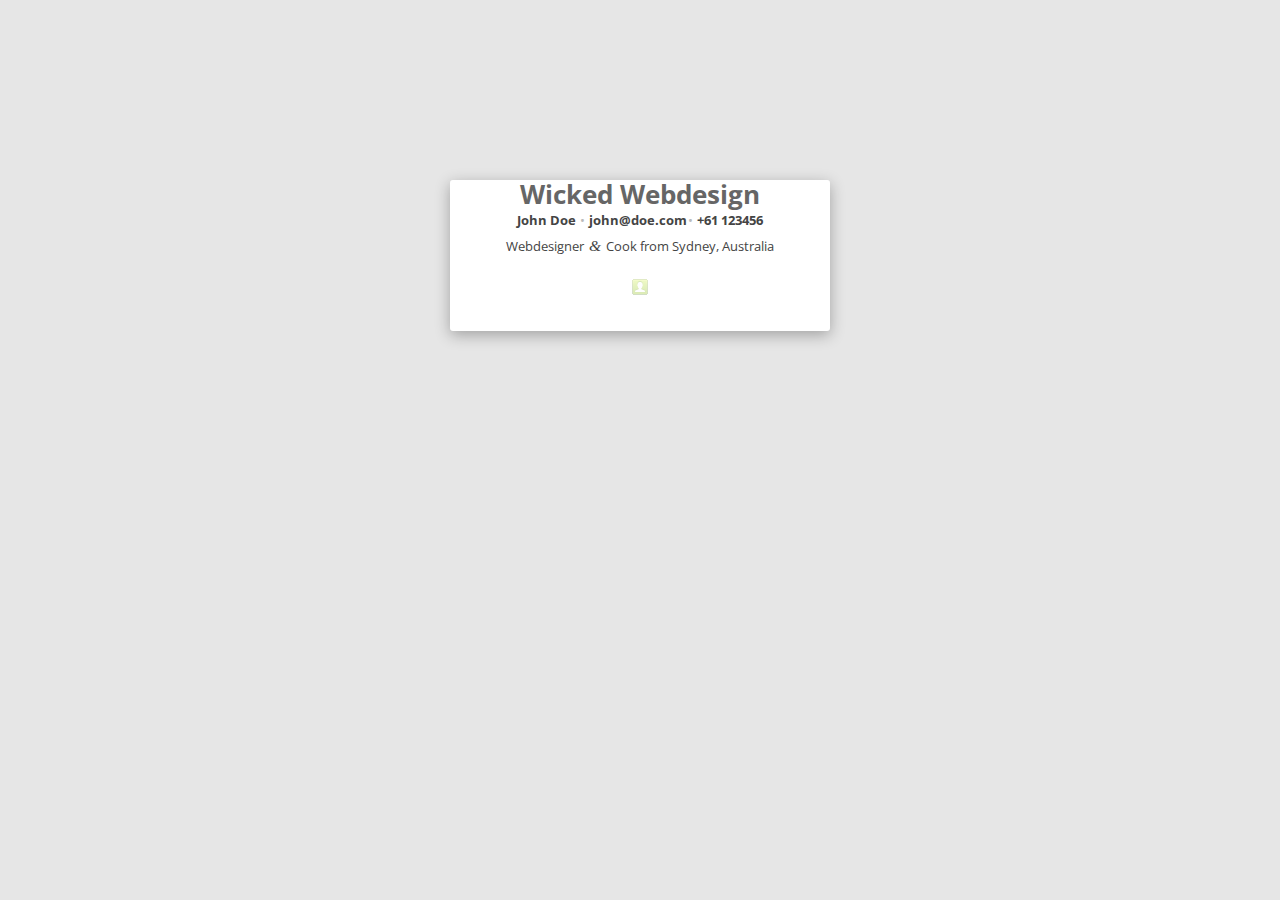
==== index.html @ 42c0117f "intial commit" ====
<!DOCTYPE html>
<html>
<!-- based on kaiser.me -->
<head>
       
    <meta http-equiv="Content-Type" content="text/html; charset=utf-8;">
    <meta name="description" content="John Doe's Businesscard" />
    <meta name="author" content="John Doe" />
    <meta name="keywords" content="John Doe, business card, johnnyD" />
    <meta name="viewport" content="width=device-width; maximum-scale=1.0;" />

    <title>John Doe</title>    

    <link rel="stylesheet" href="style.css" type="text/css" />
    <link href="//fonts.googleapis.com/css?family=Abel|Open+Sans:400,600" rel="stylesheet" />
</head>

<body>

<div id="wrap">
    <div id="content" class="vcard" itemscope itemtype="http://data-vocabulary.org/Person">
        <h1>Wicked Webdesign</h1> 
        <p>
            <span class="fn" itemprop="name"><span class="given-name">John</span> <span class="family-name">Doe</span></span> • 
            <a class="email" rel="me" href="mailto:john@doe.com">john@doe.com</a>• 
            <a class="telephone" rel="me" href="callto:+61123345">+61 123456</a>
        </p>
    
        <p>
            <span class="description">Webdesigner <span class="amp">&amp;</span> <span itemprop="role">Cook</span> from <span class="locality">Sydney, Australia</span></span>
        </p>

        <p>
            <a href="CV.pdf" title="CV" class="icon icon-vcard">CV</a>
            <!-- <a href="callto:johndoe" title="Skype" class="icon icon-skype">Skype</a> -->
			<!-- <a href="https://facebook.com/johndoe" title="Facebook" class="icon icon-facebook">Facebook</a> -->
			<!-- <a href="https://twitter.com/johndoe" title="Twitter" class="icon icon-twitter">Twitter</a> -->
			<!-- <a href="https://flickr.com/photos/johndoe" title="Flickr" class="icon icon-flickr">Flickr</a> -->
			<!-- <a href="https://openstreetmap.org/user/johndoe" title="OpenStreetMap" class="icon icon-osm">OpenSteetMap</a> -->
			<!-- <a href="https://plus.google.com/ohndoe" title="GooglePlus" class="icon icon-googleplus">GooglePlus</a> -->
			<!-- <a href="https://en.wikipedia.org/wiki/User:johndoe" title="Wikipedia" class="icon icon-wikipedia">Wikipedia</a> -->
            <!-- <a href="https://codecademy.com/en/johndoe" title="Codecademy" class="icon icon-codecademy">Codecademy</a> -->
			<!-- <a href="https://www.transifex.com/accounts/profile/johndoe/" title="Transifex" class="icon icon-transifex">Transifex</a> -->                      
            <!-- <a href="https://www.xing.com/profile/johndoe" title="Xing" class="icon icon-xing">Xing</a> -->
            <!-- <a href="https://github.com/johndoe/" title="GitHub" class="icon icon-github">GitHub</a> -->
            <!-- <a href="https://linkedin.com/johndoe/" title="LinkedIn" class="icon icon-linkedin">LinkedIn</a> -->
             <!-- <a href="https://johndoe.org" title="Blog" class="icon icon-blog">Blog</a> -->
            <!-- <a href="xmpp:jabber@johndoe.org" title="XMPP" class="icon icon-xmpp">XMPP</a> -->
        </p>
    </div>
</div>
</body>
</html>
---- style.css ----
* { border: 0; margin: 0; padding: 0; }

html { 
    overflow-y: scroll; /* force scrollbars */
}

body {
    background: #e6e6e6;
    color: #666;
    font: 13px/26px Open Sans, Helvetica Neue, Arial, Sans-Serif;
    margin: 10px;
    text-shadow: 1px white;
    text-shadow: white 0px 1px 0px;
    -webkit-text-size-adjust: none;
}

a {
    color: #444;
    text-decoration: none;
    font-weight: bold;
    margin: 0 1px;
}

a:hover {
    color: #000;
}

#wrap {
    width: 380px;
    margin: 180px auto 100px;
    text-align: center;
    padding-bottom: 8px;
}

#content {
    background: #fff;
    border-top: 1px solid #fff;
    padding-bottom: 25px;
    -moz-box-shadow: 0px 4px 15px rgba(0, 0, 0, 0.3);
    -webkit-box-shadow: 0px 4px 15px rgba(0, 0, 0, 0.3);
    -moz-border-radius: 3px;
    -webkit-border-radius: 3px;
}

#wrap img {
    margin: 20px 0 10px 0;
}

p {
    margin: 0 0.1em;
    color: #bbb;
}

span.fn, span.description {
    color: #444;
    margin: 0 1px;
}

span.amp {
    font-family: Baskerville, Palatino, "Book Antiqua", serif;
    font-style: italic;
    font-size: 1.2em;
    margin: 0 0.15em;
}

span.fn {
    font-weight: bold;
}

a.icon {
    display: inline-block;
    width: 16px;
    height: 16px;
    overflow: hidden;
    text-indent: -5000px;
    margin: 20px 0 3px;
    opacity: 0.3;
    padding: 0 4px;
    background-repeat: no-repeat;
    background-position: center;
}

a.icon:hover {
    opacity: 1;
    -webkit-transition: opacity 0.2s linear;
    -o-transition: opacity 0.2s linear;
    transition: opacity 0.2s linear; 
}
.icon-xing { background-image: url(xing.png); }
.icon-skype { background-image: url(skype.png); }
.icon-vcard { background-image: url(vcard.png); }
.icon-facebook { background-image: url(facebook.png); }
.icon-twitter { background-image: url(twitter.png); }
.icon-linkedin { background-image: url(linkedin.png); }
.icon-googleplus { background-image: url(googleplus.png); }
.icon-blog { background-image: url(blog.png); }
.icon-flickr { background-image: url(flickr.png); }
.icon-wikipedia { background-image: url(wikipedia.png); }
.icon-codecademy { background-image: url(codecademy.png); }
.icon-transifex { background-image: url(transifex.png); }
.icon-osm { background-image: url(osm.png); }
.icon-xmpp { background-image: url(xmpp.png); }
.icon-github { background-image: url(github.png); }
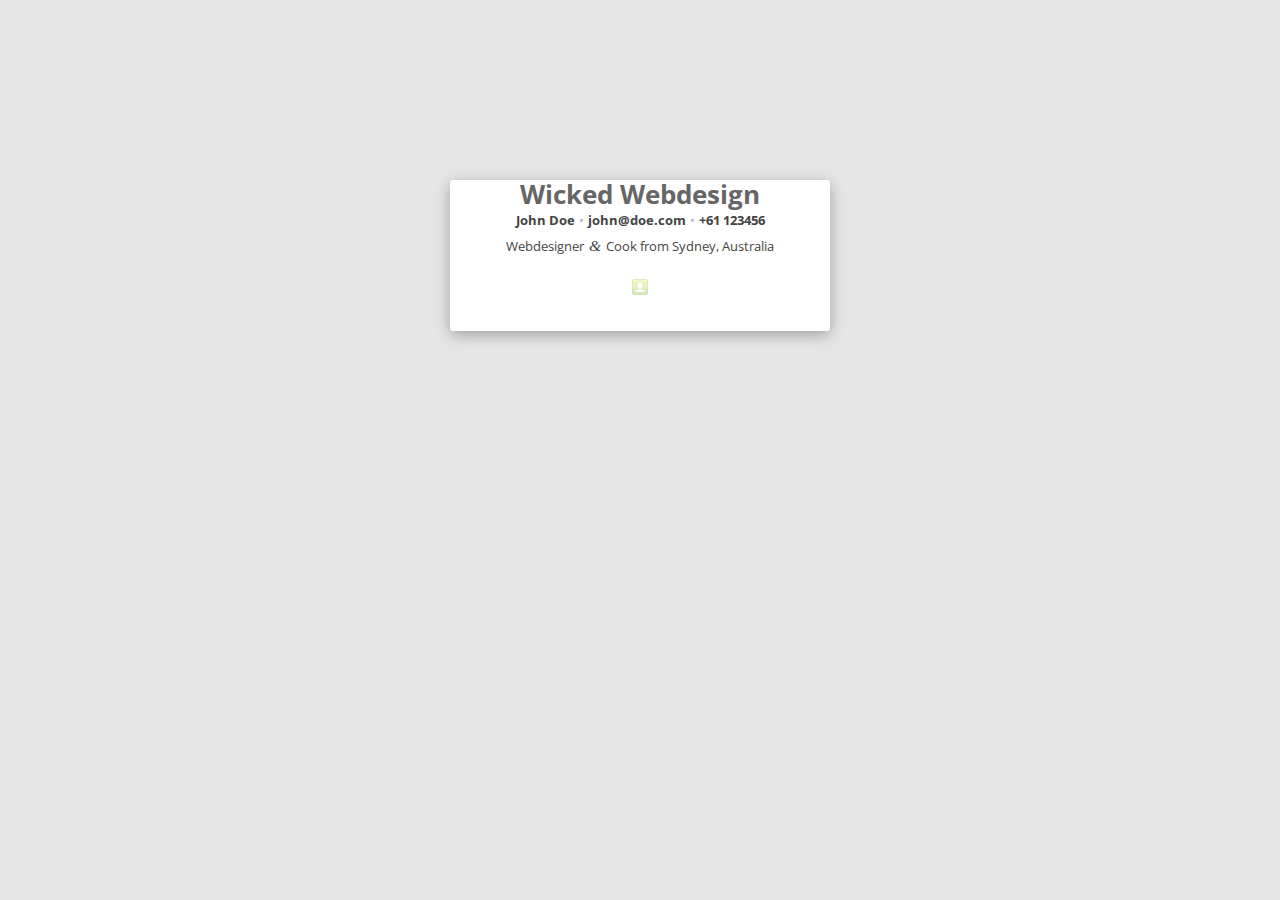
==== commit b7f336a4: "opengraph and minor fixes" ====
--- a/index.html
+++ b/index.html
@@ -1,16 +1,27 @@
 <!DOCTYPE html>
 <html>
-<!-- based on kaiser.me -->
+<!-- based on kaiser.me
+https://github.com/repat/Visitenkarte
+-->
 <head>
        
+    <!-- Meta -->
     <meta http-equiv="Content-Type" content="text/html; charset=utf-8;">
-    <meta name="description" content="John Doe's Businesscard" />
+    <meta name="description" content="John Doe's business card" />
     <meta name="author" content="John Doe" />
     <meta name="keywords" content="John Doe, business card, johnnyD" />
     <meta name="viewport" content="width=device-width; maximum-scale=1.0;" />
+    
+    <!-- OpenGraph -->
+    <meta property="og:title" content="John Doe's business card"/>
+	<meta property="og:type" content="website"/>
+	<meta property="og:url" content="http://johndoe.com"/>
+	<meta property="og:site_name" content="john doe's business card"/>
 
+	<!-- Title in the browser -->
     <title>John Doe</title>    
 
+	<!-- Style -->
     <link rel="stylesheet" href="style.css" type="text/css" />
     <link href="//fonts.googleapis.com/css?family=Abel|Open+Sans:400,600" rel="stylesheet" />
 </head>
@@ -19,17 +30,21 @@
 
 <div id="wrap">
     <div id="content" class="vcard" itemscope itemtype="http://data-vocabulary.org/Person">
+    	<!-- h1 or img -->
         <h1>Wicked Webdesign</h1> 
         <p>
+        	<!-- Contact info -->
             <span class="fn" itemprop="name"><span class="given-name">John</span> <span class="family-name">Doe</span></span> • 
-            <a class="email" rel="me" href="mailto:john@doe.com">john@doe.com</a>• 
+            <a class="email" rel="me" href="mailto:john@doe.com">john@doe.com</a> • 
             <a class="telephone" rel="me" href="callto:+61123345">+61 123456</a>
         </p>
     
+		<!-- Description and role -->
         <p>
             <span class="description">Webdesigner <span class="amp">&amp;</span> <span itemprop="role">Cook</span> from <span class="locality">Sydney, Australia</span></span>
         </p>
 
+		<!-- Services -->
         <p>
             <a href="CV.pdf" title="CV" class="icon icon-vcard">CV</a>
             <!-- <a href="callto:johndoe" title="Skype" class="icon icon-skype">Skype</a> -->
@@ -44,8 +59,8 @@
             <!-- <a href="https://www.xing.com/profile/johndoe" title="Xing" class="icon icon-xing">Xing</a> -->
             <!-- <a href="https://github.com/johndoe/" title="GitHub" class="icon icon-github">GitHub</a> -->
             <!-- <a href="https://linkedin.com/johndoe/" title="LinkedIn" class="icon icon-linkedin">LinkedIn</a> -->
-             <!-- <a href="https://johndoe.org" title="Blog" class="icon icon-blog">Blog</a> -->
-            <!-- <a href="xmpp:jabber@johndoe.org" title="XMPP" class="icon icon-xmpp">XMPP</a> -->
+             <!-- <a href="https://johndoe.com" title="Blog" class="icon icon-blog">Blog</a> -->
+            <!-- <a href="xmpp:jabber@johndoe.com" title="XMPP" class="icon icon-xmpp">XMPP</a> -->
         </p>
     </div>
 </div>
--- a/style.css
+++ b/style.css
@@ -9,7 +9,6 @@
     color: #666;
     font: 13px/26px Open Sans, Helvetica Neue, Arial, Sans-Serif;
     margin: 10px;
-    text-shadow: 1px white;
     text-shadow: white 0px 1px 0px;
     -webkit-text-size-adjust: none;
 }
